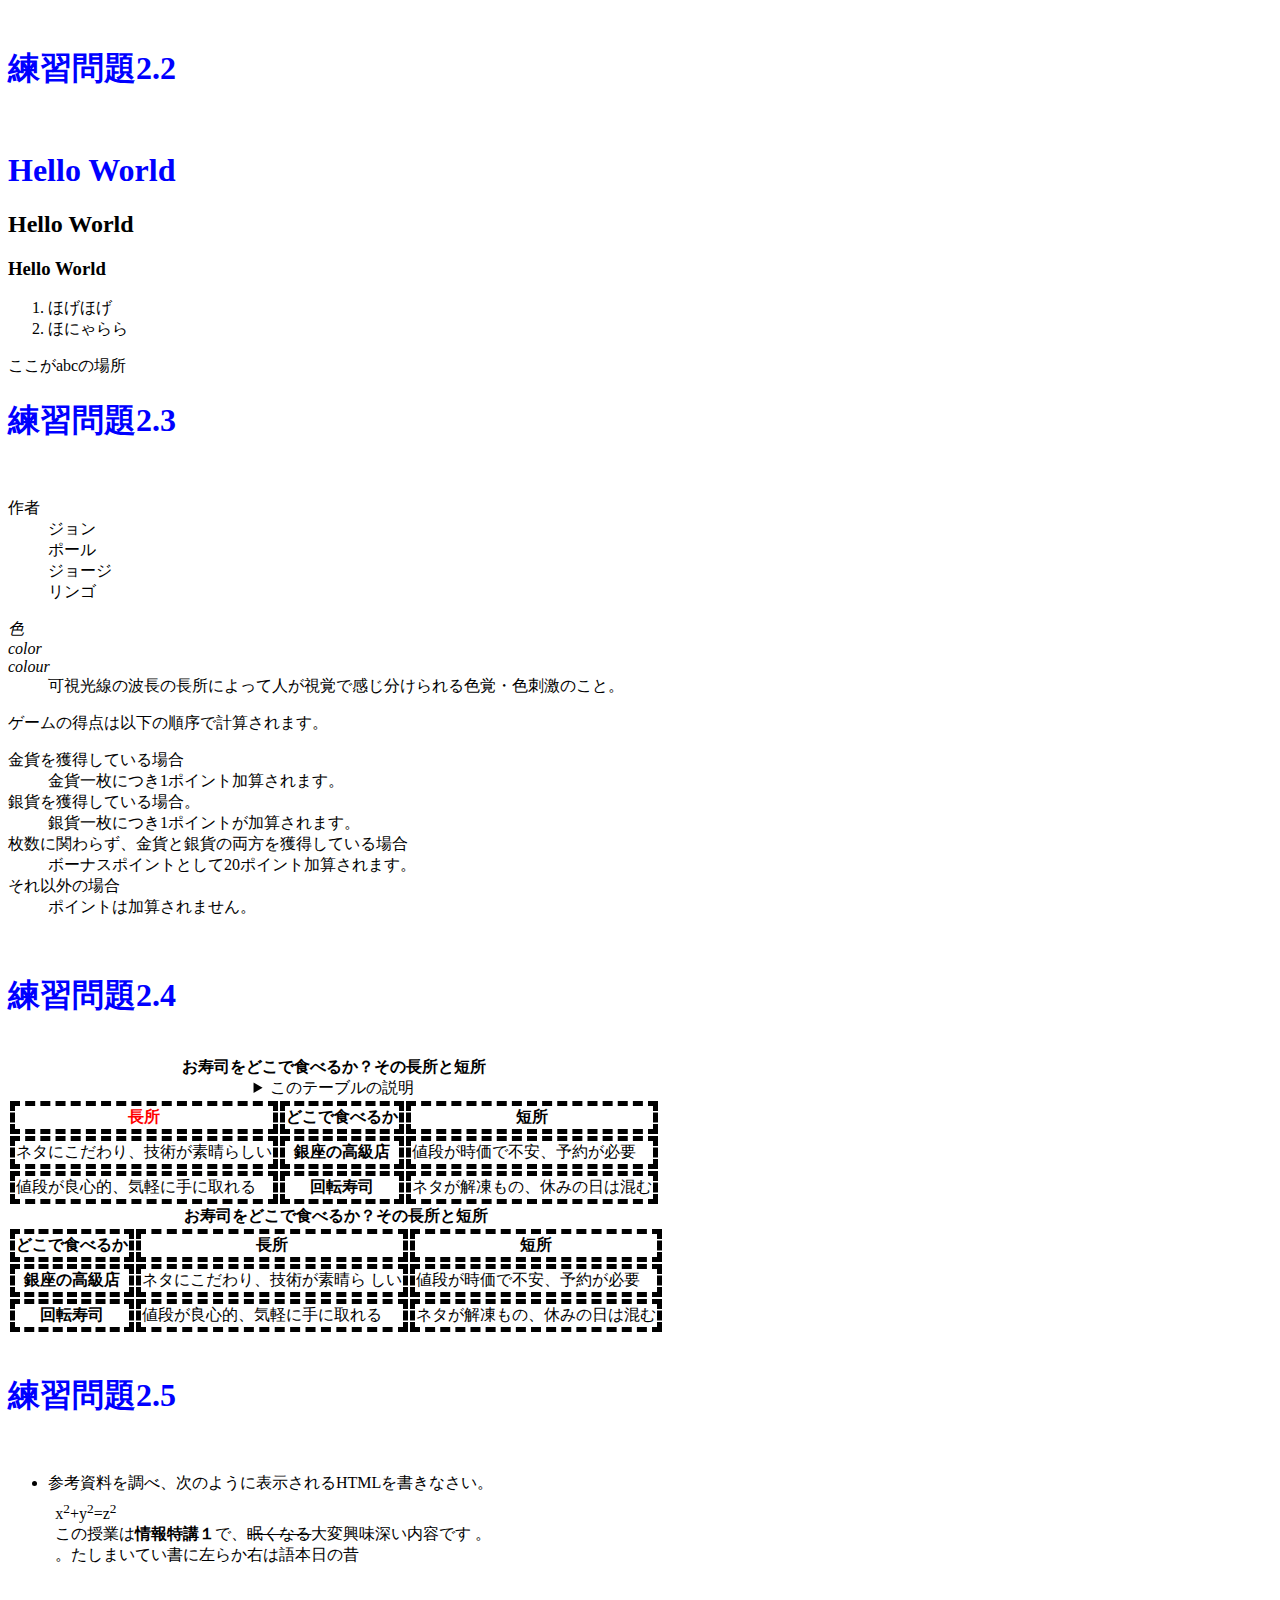
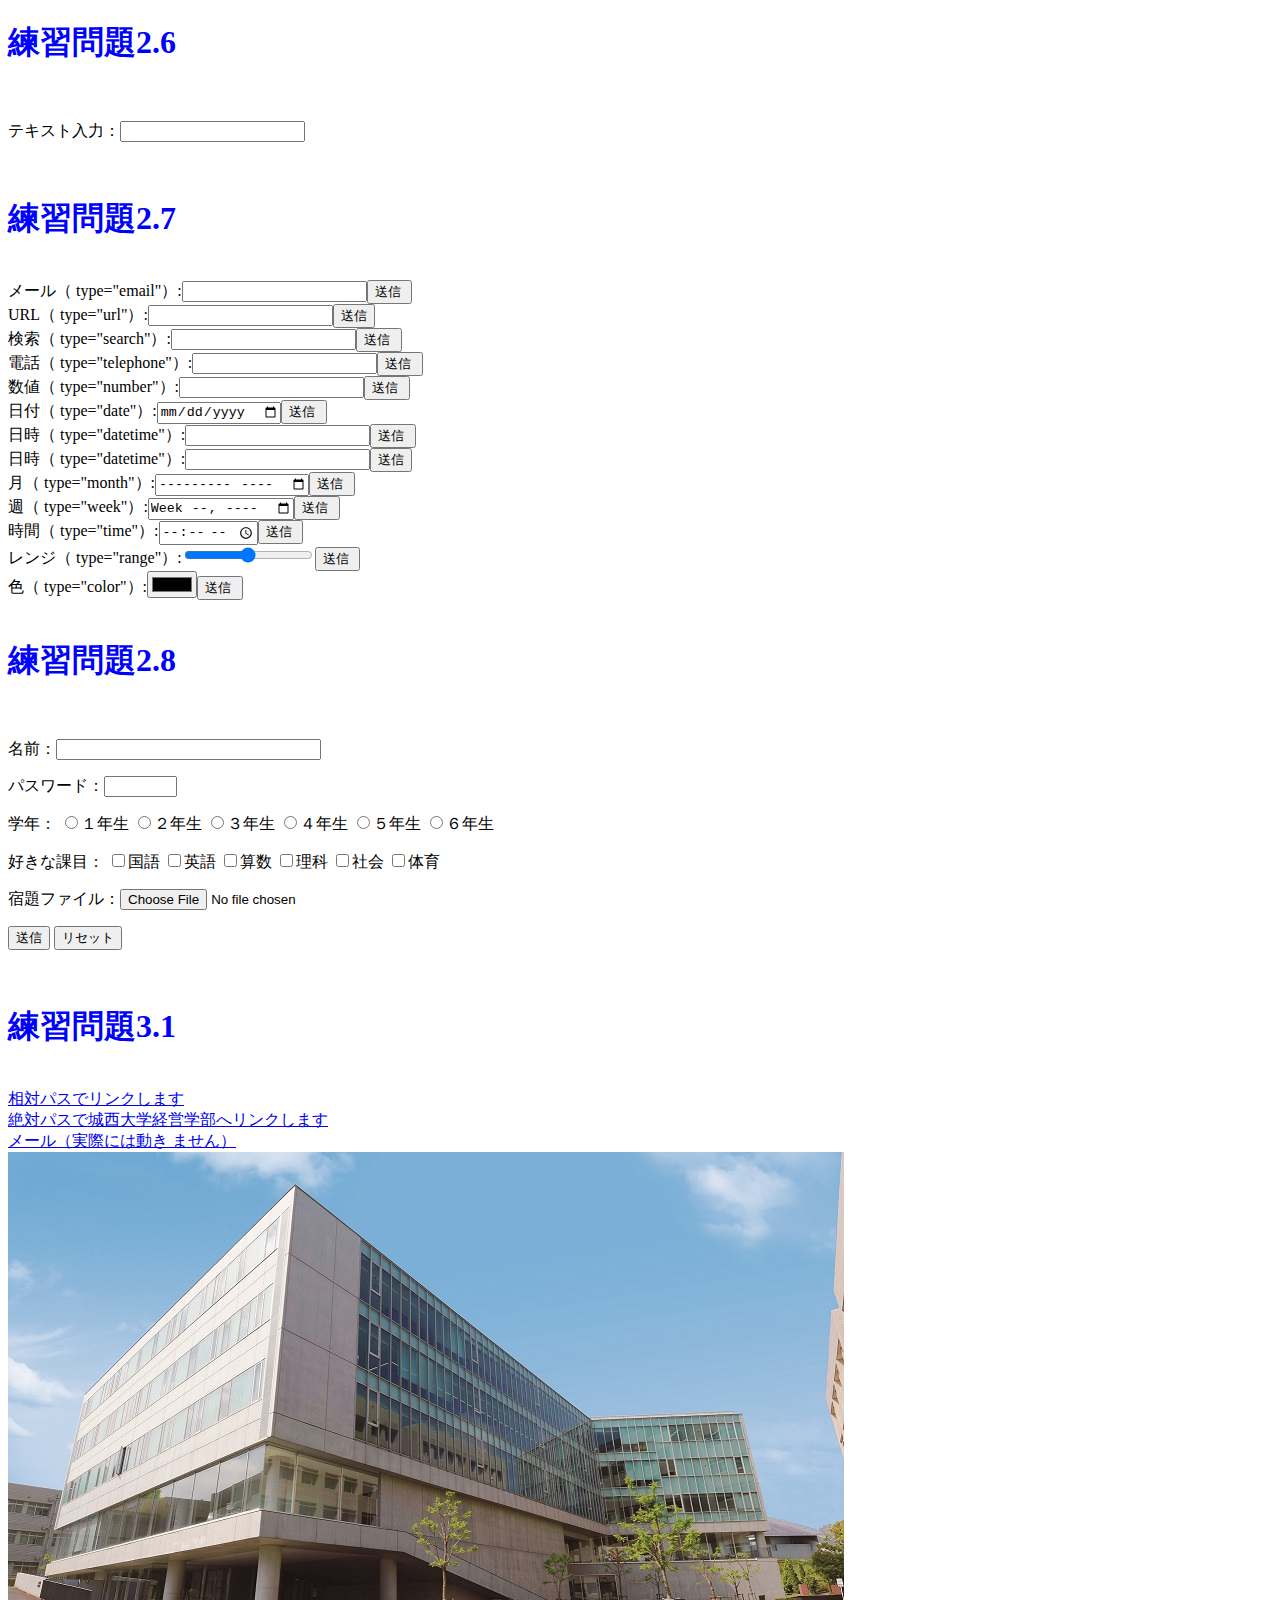
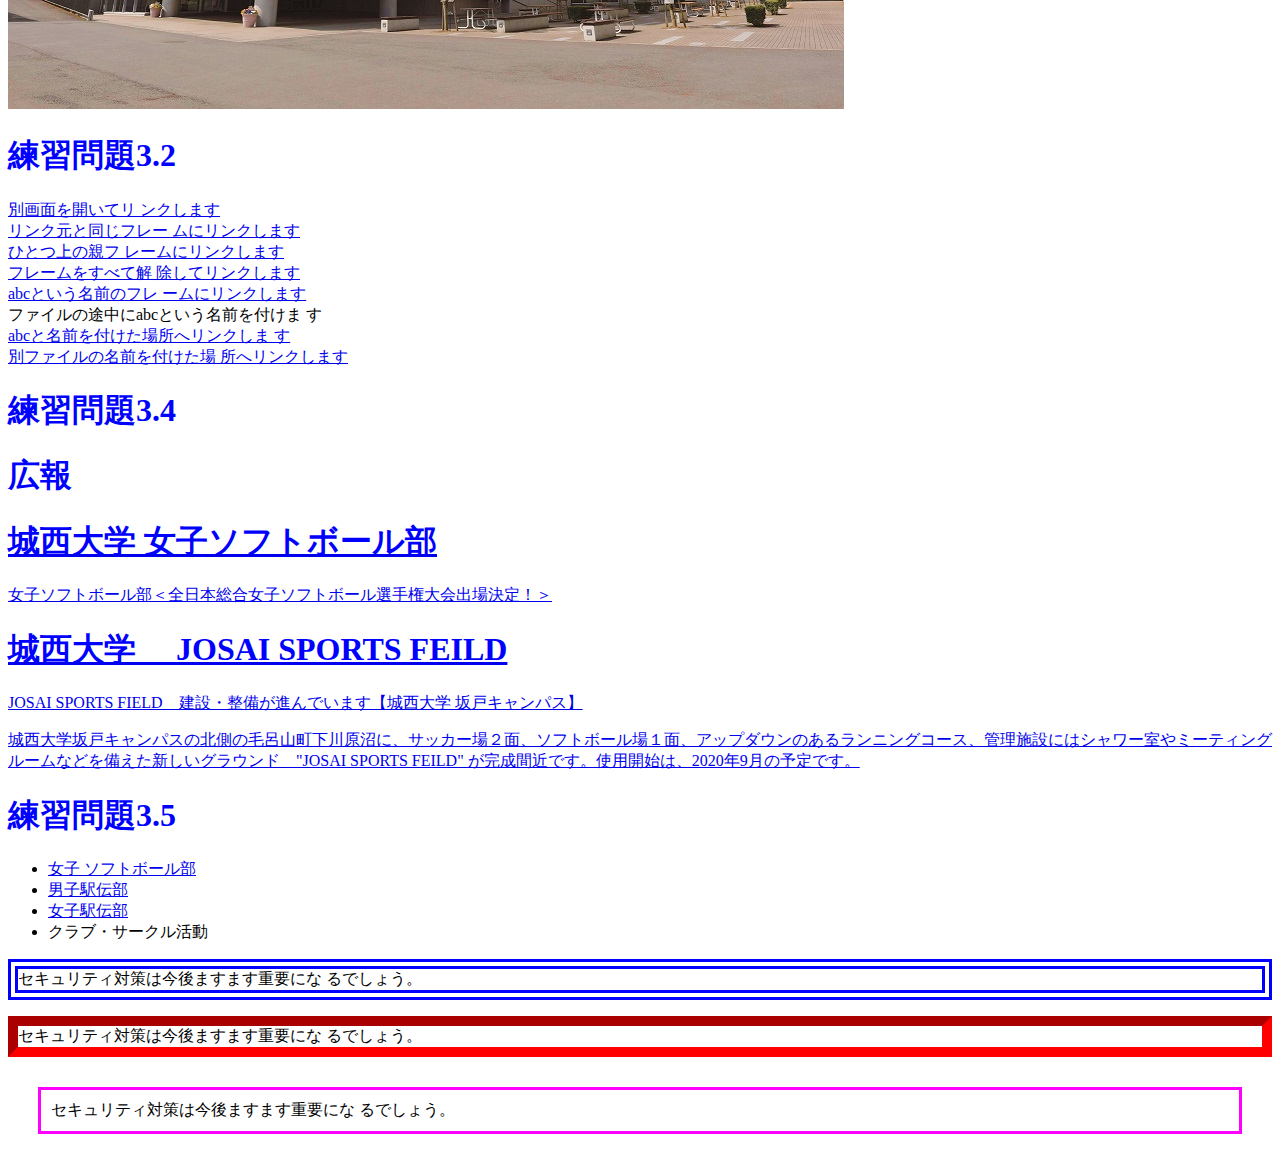
==== index.html @ b90eec42 "0728" ====
<!DOCTYPE html>
<html lang="ja">
<head>
  <meta charset="UTF-8">
  <title> Web開発の練習１</title>
<link rel="stylesheet" href="mystyle.css"> <!-- この行を追加 -->
</head>
<body>
  <!--文字の大きさの練習-->

<br>
<h1>練習問題2.2</h1>
<br>
<h1>Hello World</h1>
  <h2>Hello World</h2>
  <h3>Hello World</h3>
  <ol>
      <li>ほげほげ</li>
      <li>ほにゃらら</li>
  </ol>
<a id="abc">ここがabcの場所</a> 
<br>
<h1>練習問題2.3</h1>
<br>
  <dl> 
  <dt>作者</dt>
  <dd>ジョン</dd>
  <dd>ポール</dd>
  <dd>ジョージ</dd>
  <dd>リンゴ</dd>
  </dl>
  
  <dl>
    <dt lang="ja"><dfn>色</dfn></dt>
    <dt lang="en-US"><dfn>color</dfn></dt>
    <dt lang="en-GB"><dfn>colour</dfn></dt>
    <dd>可視光線の波長の長所によって人が視覚で感じ分けられる色覚・色刺激のこと。</dd>
    </dl>
    <p>ゲームの得点は以下の順序で計算されます。
    </p>
    <dl>
    <dt>金貨を獲得している場合</dt>
    <dd>金貨一枚につき1ポイント加算されます。
    </dd>
    <dt>銀貨を獲得している場合。</dt>
    <dd>銀貨一枚につき1ポイントが加算されます。</dd>
    <dt>枚数に関わらず、金貨と銀貨の両方を獲得している場合</dt>
    <dd>ボーナスポイントとして20ポイント加算されます。</dd>
    <dt>それ以外の場合</dt>
    <dd>ポイントは加算されません。</dd>
    </dl>
    
<br>
<h1>練習問題2.4</h1>
<br>
    <table>
    <caption>
    <strong>お寿司をどこで食べるか？その長所と短所</strong>
    <details>
    <summary>このテーブルの説明</summary>
    <p>以下のテーブルでは、２番目のカラムに寿司店のタイプが入れられ
    ています。その左側にそのようなタイプのお店でお寿司を食べる場合
    の長所が、右側に短所が入れられています。</p>
    </details>
    </caption>
    <thead>
    <tr><th  class="important">長所</th><th>どこで食べるか</th><th>短所</th></tr>
    </thead>
    <tbody>
    <tr><td>ネタにこだわり、技術が素晴らしい</td><th>銀座の高級店
    </th><td>値段が時価で不安、予約が必要</td></tr>
    <tr><td>値段が良心的、気軽に手に取れる</td><th>回転寿司
    </th><td>ネタが解凍もの、休みの日は混む</td></tr>
    </tbody>
    </table> 
    <table>
    <caption>
    <strong>お寿司をどこで食べるか？その長所と短所</strong>
    </caption>
    <thead>
    <tr><th>どこで食べるか</th><th>長所</th><th>短所
    </th></tr> </thead> <tbody> <tr><th>銀座の高級店</th><td>ネタにこだわり、技術が素晴ら
    しい</td><td>値段が時価で不安、予約が必要</td></tr>
    <tr><th>回転寿司</th><td>値段が良心的、気軽に手に取れる
    </td><td>ネタが解凍もの、休みの日は混む</td></tr>
    </tbody>
    </table> 

<br>
<h1>練習問題2.5</h1>
<br>
    <ul>
    <li>参考資料を調べ、次のように表示されるHTMLを書きなさい。
    <p style="margin:1ex">x<sup>2</sup>+y<sup>2</sup>=z<sup>2</sup><br
    />
    この授業は<b>情報特講１</b>で、<s>眠くなる</s>大変興味深い内容です
    。<br /> <bdo dir="rtl">昔の日本語は右から左に書いていました。</bdo></p>
    </li>
    </ul>

<br>
<h1>練習問題2.6</h1>
<br>
<!DOCTYPE html>
<html lang-”ja”>
<head>
<meta charset="utf-8">
<title>練習問題2.6</title>
</head>
<body>
<p>テキスト入力：<input type="text"></p>

<br>
<h1>練習問題2.7</h1>
<br>
<form action="xxx.php" method="post"><label>メール（ type="email"）:<input type="email"
name="email"></label><input type="submit" value="送信 "></form>
<form action="xxx.php" method="post"><label>URL（ type="url"）:<input type="url" name="url"></label><input type="submit" value="送信"></form>
<form action="xxx.php" method="post"><label>検索（ type="search"）:<input type="search"
name="search"></label><input type="submit" value="送信 "></form>
<form action="xxx.php" method="post"><label>電話（ type="telephone"）:<input type="tel"
name="tel"></label><input type="submit" value="送信 "></form>
<form action="xxx.php" method="post"><label>数値（ type="number"）:<input type="number"
name="number"></label><input type="submit" value="送信 "></form>
<form action="xxx.php" method="post"><label>日付（ type="date"）:<input type="date"
name="date"></label><input type="submit" value="送信 "></form>
<form action="xxx.php" method="post"><label>日時（ type="datetime"）:<input type="datetime"
name="datetime"></label><input type="submit" value="送信 "></form>
<form action="xxx.php" method="post"><label>日時（
type="datetime"）:<input type="datetime"
name="datetime"></label><input type="submit" value="送信
"></form>
<form action="xxx.php" method="post"><label>月（ type="month"）:<input type="month"
name="month"></label><input type="submit" value="送信 "></form>
<form action="xxx.php" method="post"><label>週（ type="week"）:<input type="week"
name="week"></label><input type="submit" value="送信 "></form>
<form action="xxx.php" method="post"><label>時間（ type="time"）:<input type="time" name="time"></label><input type="submit" value="送信 "></form> <form action="xxx.php" method="post"><label>レンジ（ type="range"）:<input type="range" name="range"></label><input type="submit" value="送信 "></form>
<form action="xxx.php" method="post"><label>色（ type="color"）:<input type="color"
name="color"></label><input type="submit" value="送信 "></form> 

<br>
<h1>練習問題2.8</h1>
<br>
<p><label>名前：<input type="text" name="name" size="30" maxlength="20"></label></p>
<p><label>パスワード：<input type="password" name="pass" size="6"
maxlength="4"></label></p>
<p>学年：
<label><input type="radio" name="gakunen" value="1">１年生</label>
<label><input type="radio" name="gakunen" value="2">２年生</label>
<label><input type="radio" name="gakunen" value="3">３年生</label>
<label><input type="radio" name="gakunen" value="4">４年生</label>
<label><input type="radio" name="gakunen" value="5">５年生</label>
<label><input type="radio" name="gakunen" value="6">６年生</label>
</p>
<p>好きな課目：
<label><input type="checkbox" name="kamoku" value="kokugo">国語</label>
<label><input type="checkbox" name="kamoku" value="eigo">英語</label>
<label><input type="checkbox" name="kamoku" value="sansu">算数</label>
<label><input type="checkbox" name="kamoku" value="rika">理科</label>
<label><input type="checkbox" name="kamoku" value="syakai">社会</label>
<label><input type="checkbox" name="kamoku" value="taiiku">体育</label>
</p>
<p><label>宿題ファイル：<input type="file" name="syukudai"></label></p>
<p>
<input type="submit" value="送信"> <input type="reset" value="リセット"> 
</p>

<br>
<h1>練習問題3.1</h1>
<br>
<a href=
"a.html">相対パスでリンクします</a><br>
<a href="https://www.josai.ac.jp/education/management/index.html">絶対パスで城西大学経営学部へリンクします</a>
<br>
<a href="mailto:info@yahoo.com">メール（実際には動き ません）</a><br>
<a href="https://www.josai.ac.jp/"><img src="./image/keiei_small.jpg" alt="城西大学経営学部">
</a>  

<h1>練習問題3.2</h1>
<a href="a.html" target="_blank">別画面を開いてリ
ンクします</a><br> <a href="a.html" target="_self">リンク元と同じフレー
ムにリンクします</a><br> <a href="a.html" target="_parent">ひとつ上の親フ
レームにリンクします</a><br> <a href="a.html" target="_top">フレームをすべて解
除してリンクします</a><br> <a href="a.html" target="abc">abcという名前のフレ
ームにリンクします</a><br>

<a id="abc">ファイルの途中にabcという名前を付けま す</a><br>
<a href="#abc">abcと名前を付けた場所へリンクしま
す</a><br> <a href="a.html#def">別ファイルの名前を付けた場
所へリンクします</a>

<h1>練習問題3.4</h1>
<aside class="ad">
<h1>広報</h1>
<a href="https://www.josai.ac.jp/club/jyosisofuto.html">
<section>
<h1>城西大学 女子ソフトボール部</h1>
<p>女子ソフトボール部＜全日本総合女子ソフトボール選手権大会出場決定！＞
</p>
</section></a><a href="https://www.josai.ac.jp/news/20200615-04.html">
<section>
<h1>城西大学　 JOSAI SPORTS FEILD </h1>
<p> JOSAI SPORTS FIELD　建設・整備が進んでいます【城西大学 坂戸キャンパス】</p>
<p>城西大学坂戸キャンパスの北側の毛呂山町下川原沼に、サッカー場２面、ソフトボール場１面、アップダウンのあるランニングコース、管理施設にはシャワー室やミーティングルームなどを備えた新しいグラウンド　"JOSAI SPORTS FEILD" が完成間近です。使用開始は、2020年9月の予定です。</p>
</section></a>
</p>
</section>
</aside>

<h1>練習問題3.5</h1>
<nav> 
<ul>
<li><a href="https://www.josai.ac.jp/club/jyosisofuto.html">女子
ソフトボール部</a></li>
<li><a
href="https://www.josai.ac.jp/club/ekiden_hakone.html">
男子駅伝部</a></li>
<li><a
href="https://www.josai.ac.jp/club/ekiden_joshiekiden.html
">女子駅伝部</a></li>
<li><a>クラブ・サークル活動</a></li>
</ul>
</nav> 

<p class="sample1">セキュリティ対策は今後ますます重要にな
るでしょう。</p> <p class="sample2">セキュリティ対策は今後ますます重要にな
るでしょう。</p> <p class="sample3">セキュリティ対策は今後ますます重要にな
るでしょう。</p>
</body>
</html>
---- mystyle.css ----
h1 { color: blue; }

/*h1 { color: blue; }*/
th, td { border: dashed thick black; }
th.important { color: red; }
p.sample1 {border: double 10px #0000ff;}
p.sample2 {border: inset 10px #ff0000;}
p.sample3 {margin: 30px 30px;padding: 10px;border:
medium solid #ff00ff;}
*/

th, td { border: dashed thick black; }
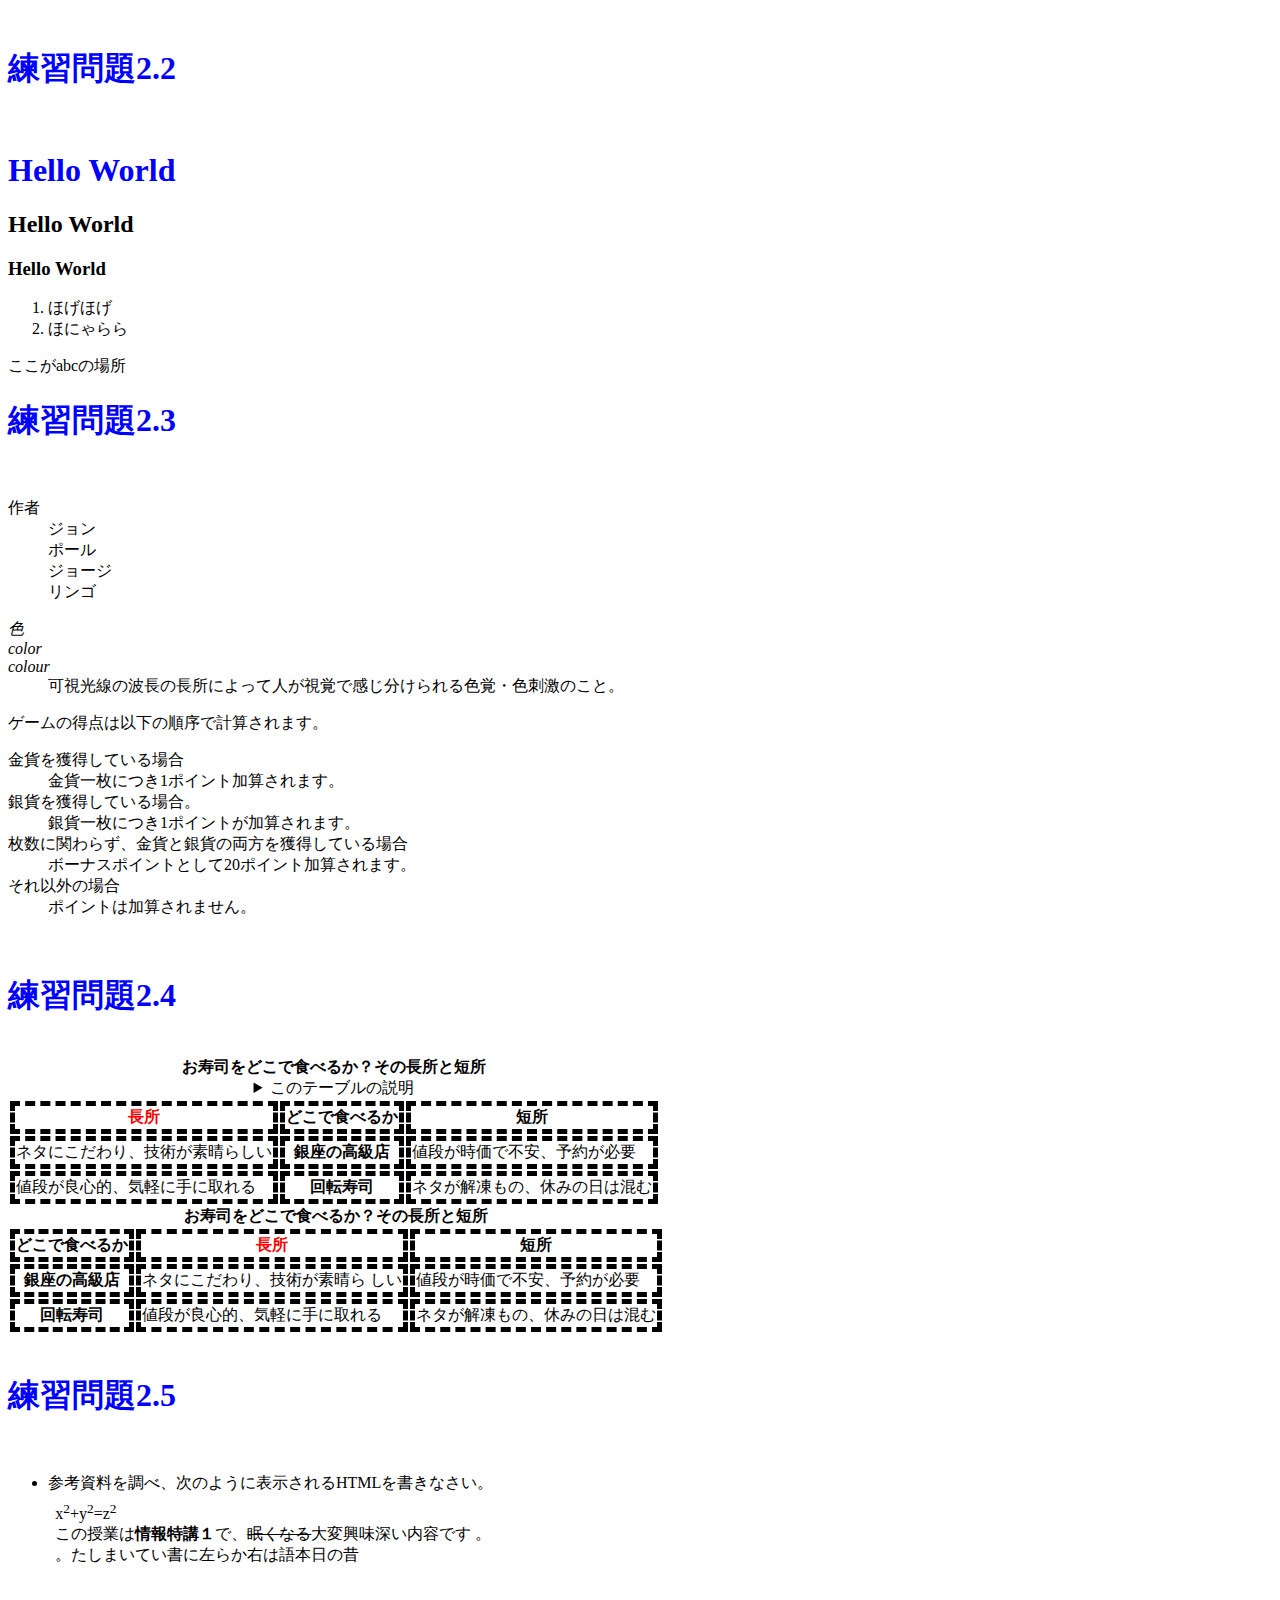
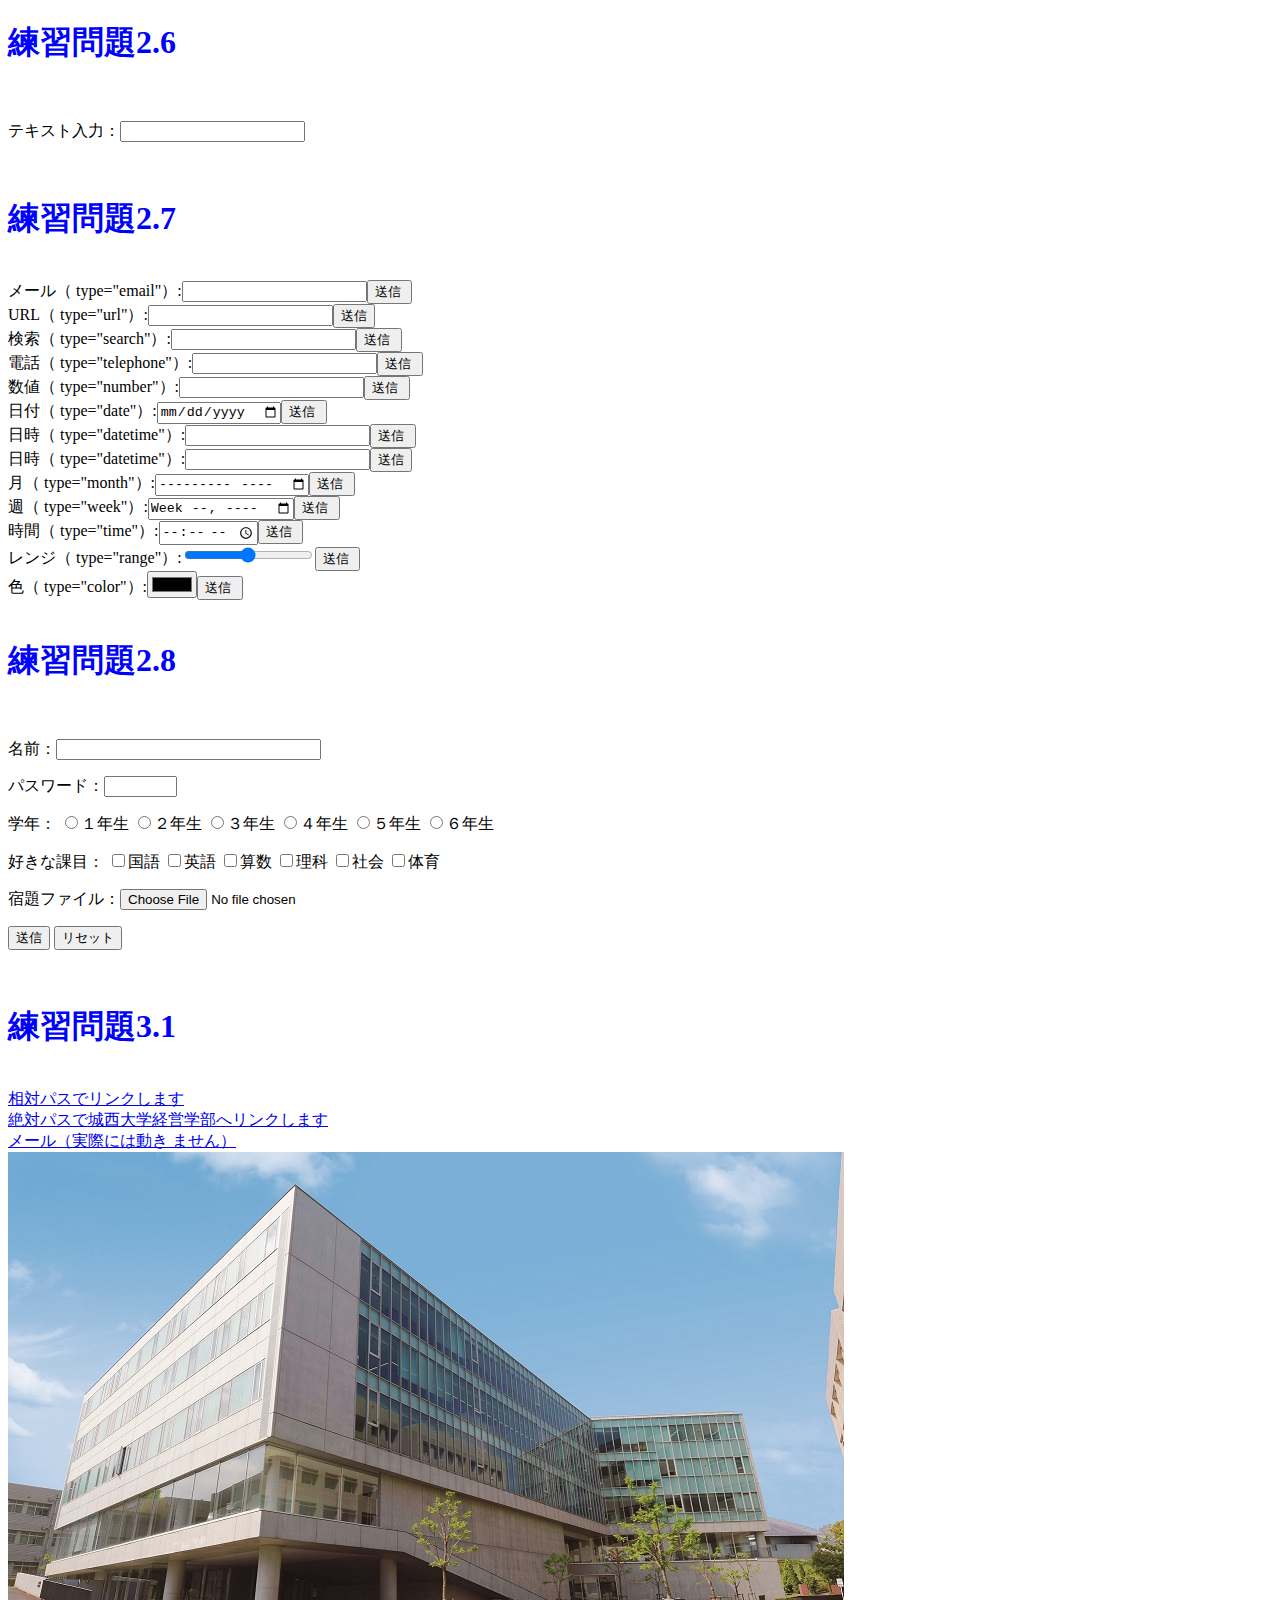
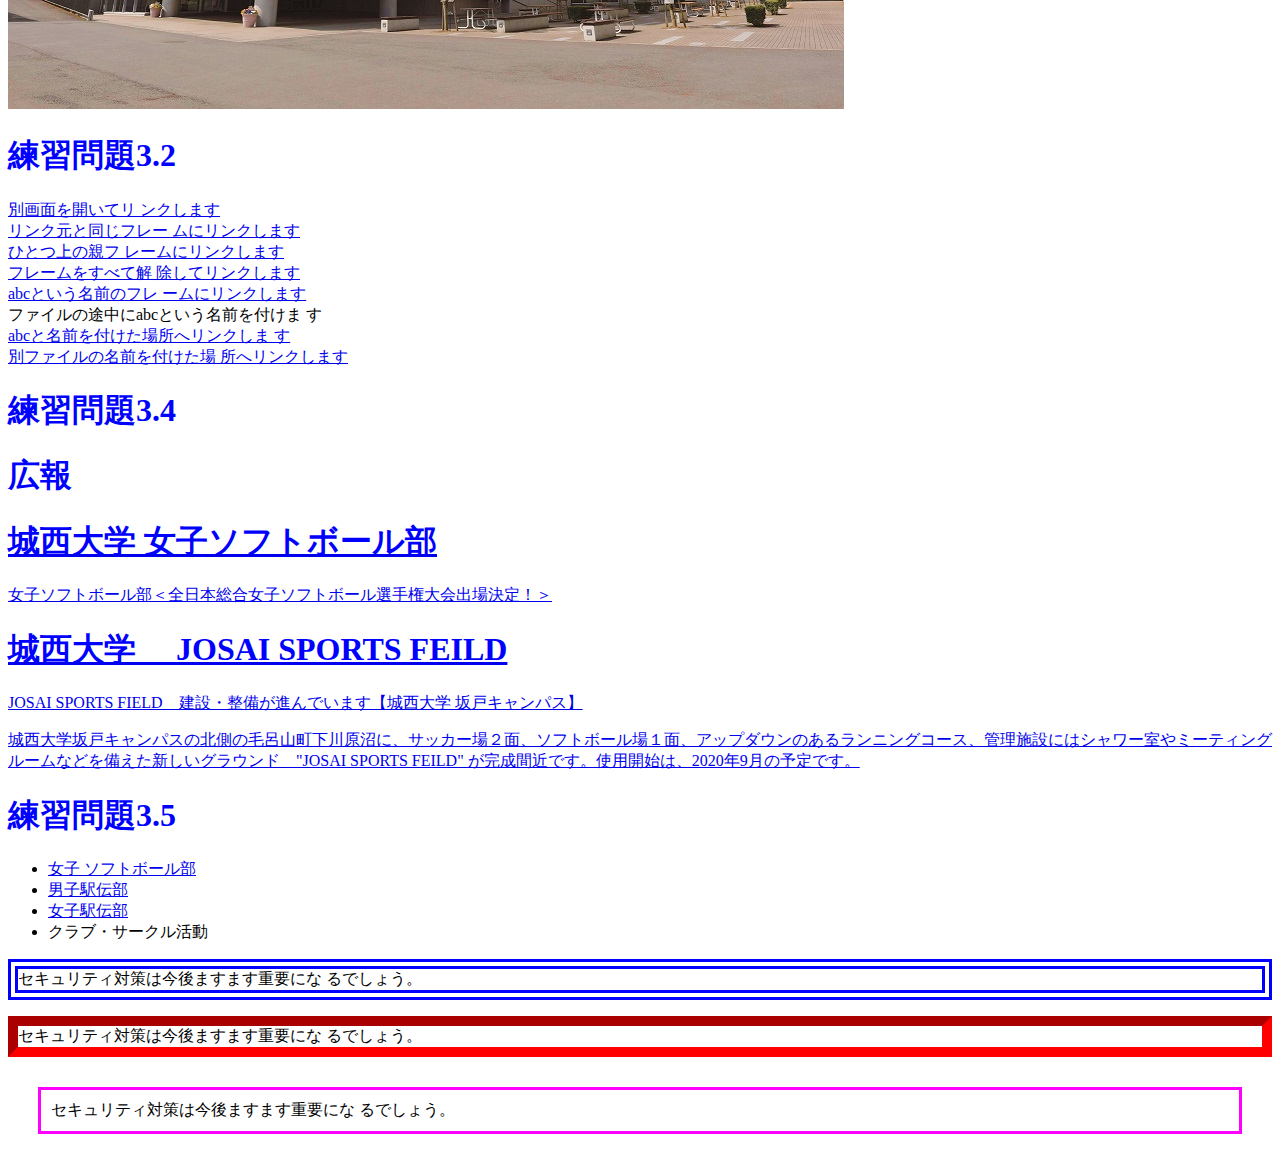
==== commit a40f0d67: "0804" ====
--- a/index.html
+++ b/index.html
@@ -78,7 +78,7 @@
     <strong>お寿司をどこで食べるか？その長所と短所</strong>
     </caption>
     <thead>
-    <tr><th>どこで食べるか</th><th>長所</th><th>短所
+    <tr><th>どこで食べるか</th><th class="important">長所</th><th>短所
     </th></tr> </thead> <tbody> <tr><th>銀座の高級店</th><td>ネタにこだわり、技術が素晴ら
     しい</td><td>値段が時価で不安、予約が必要</td></tr>
     <tr><th>回転寿司</th><td>値段が良心的、気軽に手に取れる
@@ -101,13 +101,6 @@
 <br>
 <h1>練習問題2.6</h1>
 <br>
-<!DOCTYPE html>
-<html lang-”ja”>
-<head>
-<meta charset="utf-8">
-<title>練習問題2.6</title>
-</head>
-<body>
 <p>テキスト入力：<input type="text"></p>
 
 <br>
@@ -203,8 +196,6 @@
 <p> JOSAI SPORTS FIELD　建設・整備が進んでいます【城西大学 坂戸キャンパス】</p>
 <p>城西大学坂戸キャンパスの北側の毛呂山町下川原沼に、サッカー場２面、ソフトボール場１面、アップダウンのあるランニングコース、管理施設にはシャワー室やミーティングルームなどを備えた新しいグラウンド　"JOSAI SPORTS FEILD" が完成間近です。使用開始は、2020年9月の予定です。</p>
 </section></a>
-</p>
-</section>
 </aside>
 
 <h1>練習問題3.5</h1>
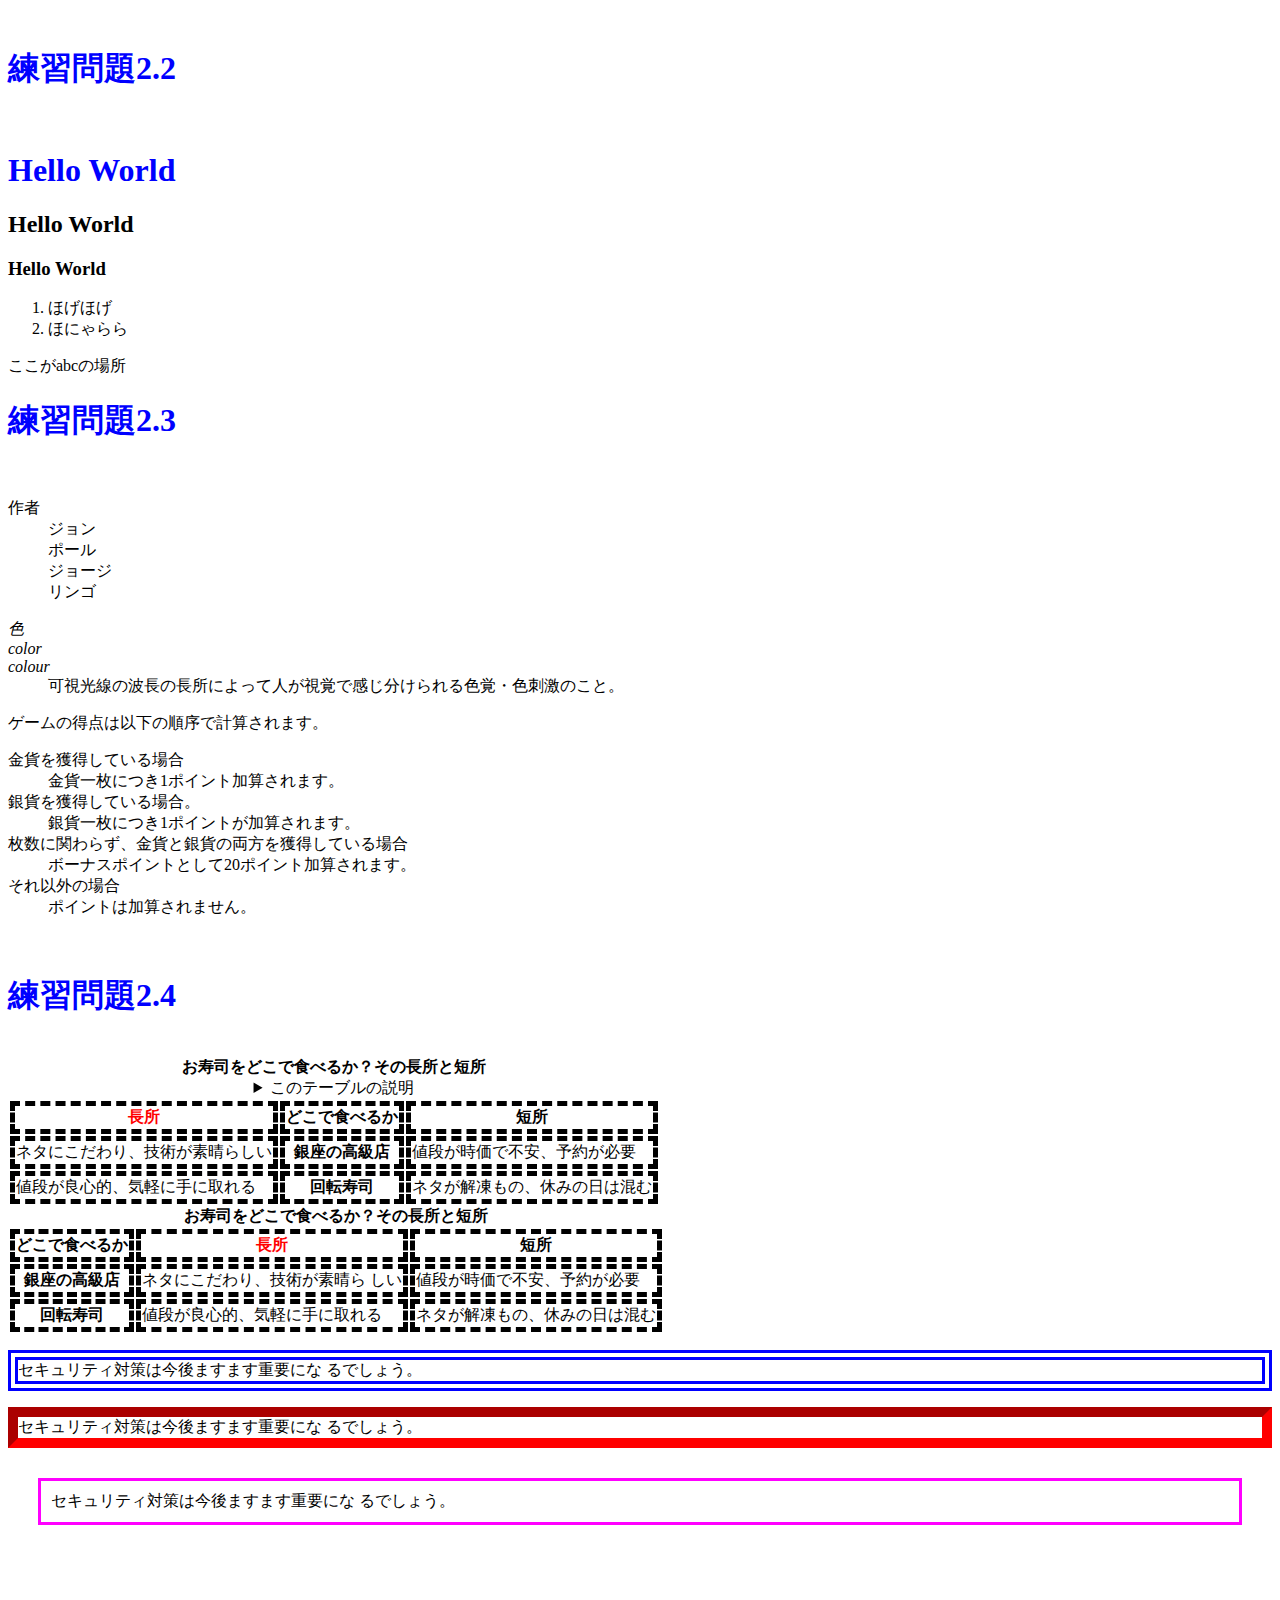
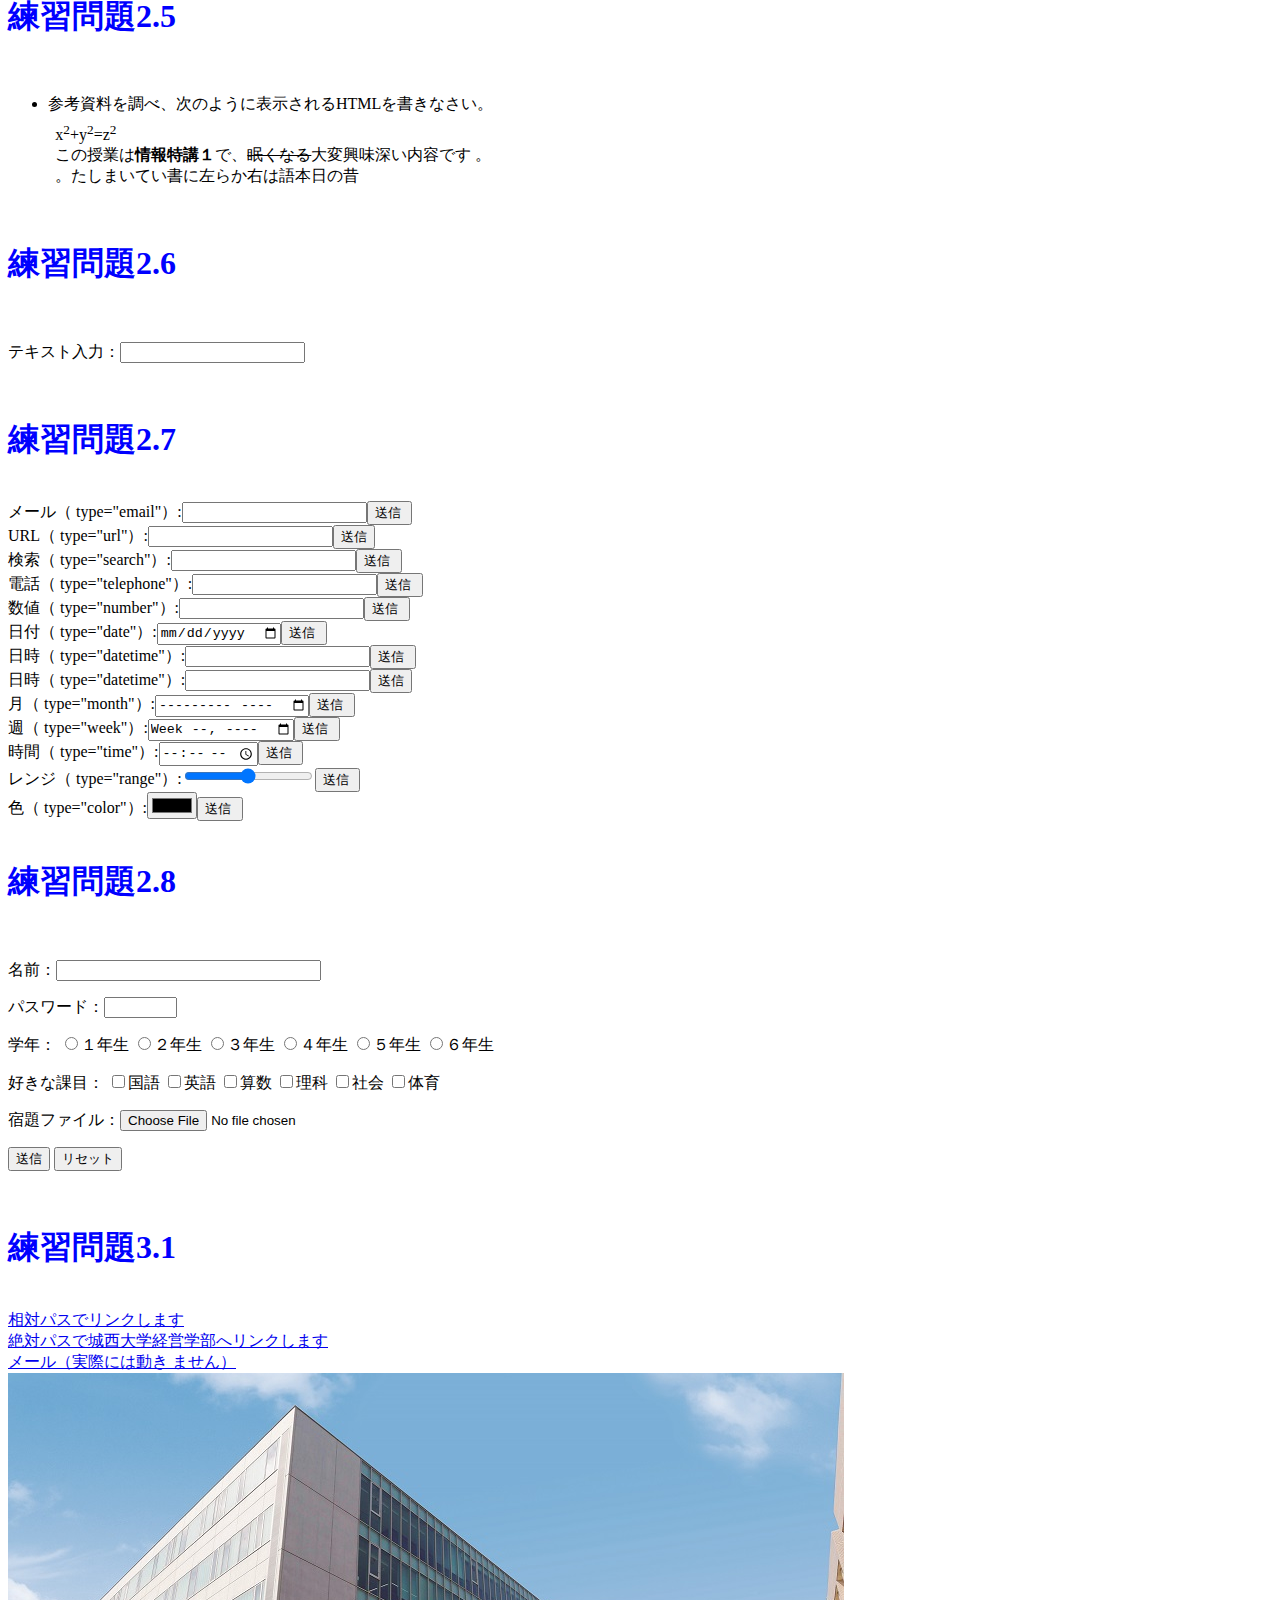
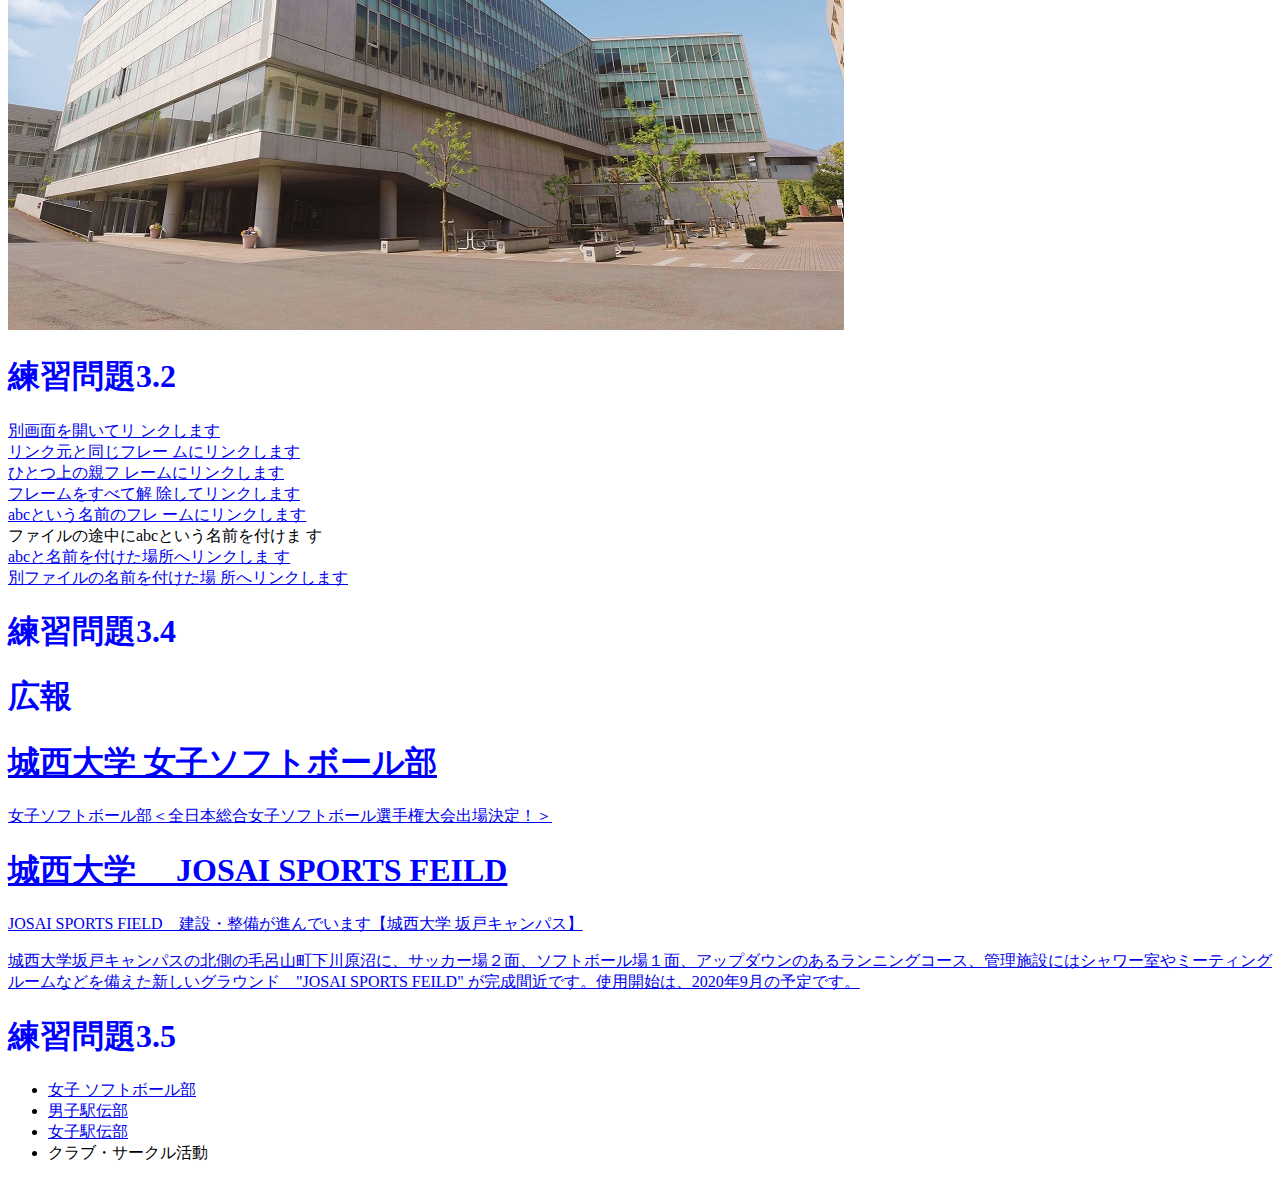
==== commit adbb8afd: "0804" ====
--- a/index.html
+++ b/index.html
@@ -85,6 +85,10 @@
     </td><td>ネタが解凍もの、休みの日は混む</td></tr>
     </tbody>
     </table> 
+    <p class="sample1">セキュリティ対策は今後ますます重要にな
+るでしょう。</p> <p class="sample2">セキュリティ対策は今後ますます重要にな
+るでしょう。</p> <p class="sample3">セキュリティ対策は今後ますます重要にな
+るでしょう。</p>
 
 <br>
 <h1>練習問題2.5</h1>
@@ -213,9 +217,5 @@
 </ul>
 </nav> 
 
-<p class="sample1">セキュリティ対策は今後ますます重要にな
-るでしょう。</p> <p class="sample2">セキュリティ対策は今後ますます重要にな
-るでしょう。</p> <p class="sample3">セキュリティ対策は今後ますます重要にな
-るでしょう。</p>
 </body>
 </html>